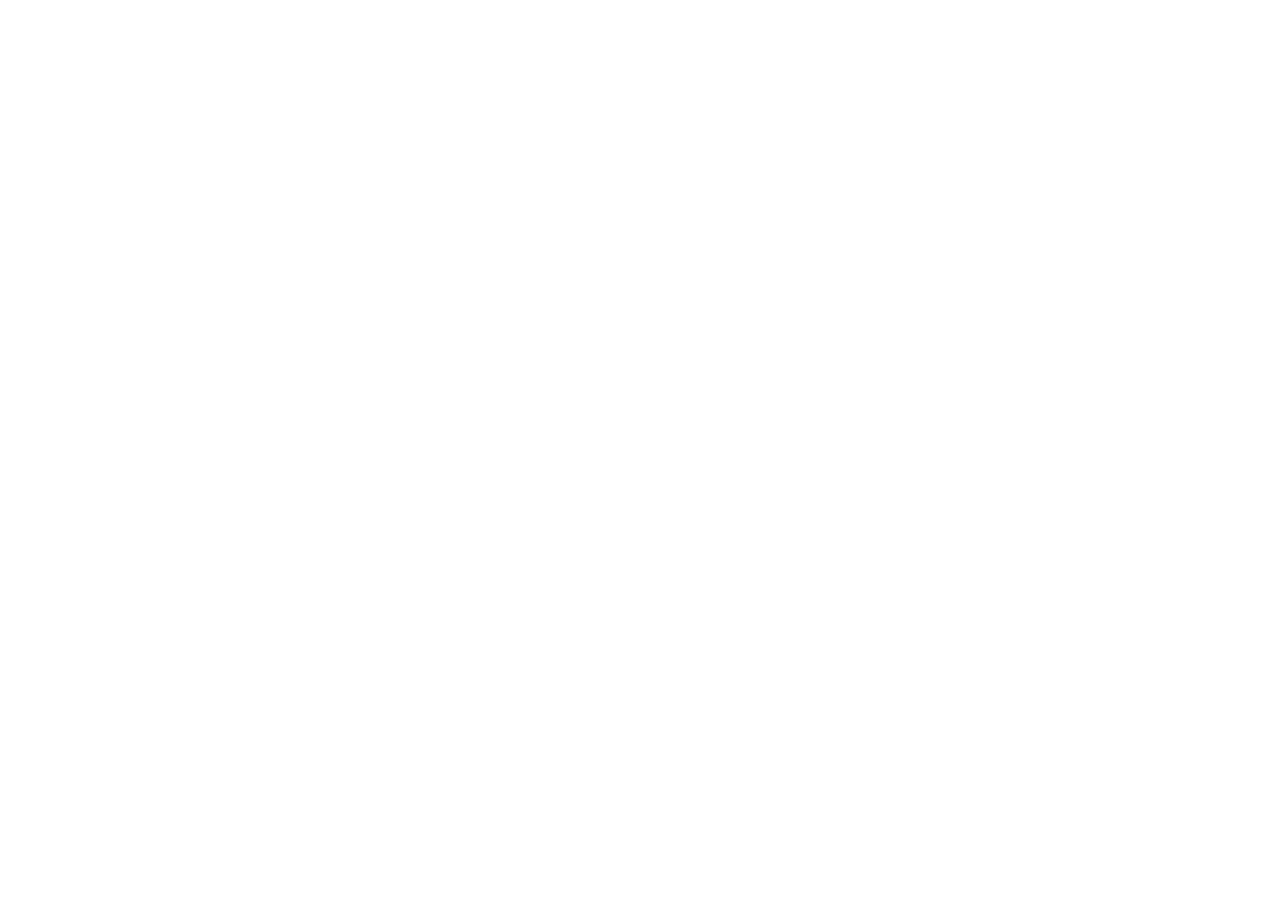
==== _src/templates/index.html @ 541e6546 "check first upload" ====
<!DOCTYPE html>
<html lang="es">
  <head>
    <meta charset="UTF-8" />
    <title>Adalab Web Starter Kit</title>
    <link rel="icon" href="./favicon.png" />
    <link rel="stylesheet" href="./assets/css/main.css" />
  </head>
  <body>
    <div class="page">
      <partial src="_header.html" label="Header"></partial>
      <partial src="_main.html" label="Main"></partial>
      <partial src="_link.html" aClass="link__adalab" text="Adalab" url="https://adalab.es"></partial>
      <partial src="_link.html" aClass="link__github" text="GitHub" url="https://github.com"></partial>
    </div>
  </body>
</html>
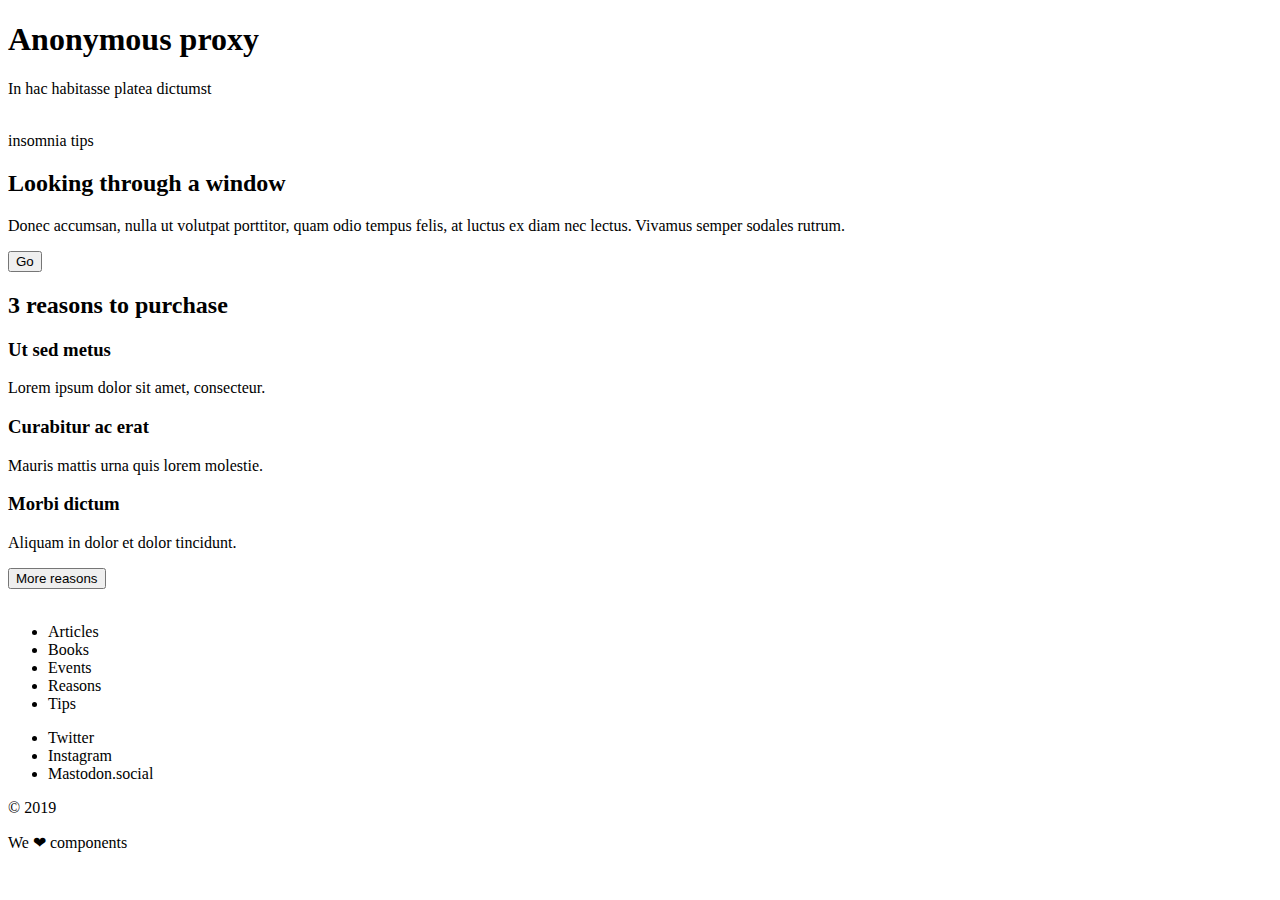
==== commit 9a63900d: "add text and main html structure before partials" ====
--- a/_src/templates/index.html
+++ b/_src/templates/index.html
@@ -1,17 +1,77 @@
 <!DOCTYPE html>
 <html lang="es">
-  <head>
-    <meta charset="UTF-8" />
-    <title>Adalab Web Starter Kit</title>
-    <link rel="icon" href="./favicon.png" />
-    <link rel="stylesheet" href="./assets/css/main.css" />
-  </head>
-  <body>
-    <div class="page">
-      <partial src="_header.html" label="Header"></partial>
-      <partial src="_main.html" label="Main"></partial>
-      <partial src="_link.html" aClass="link__adalab" text="Adalab" url="https://adalab.es"></partial>
-      <partial src="_link.html" aClass="link__github" text="GitHub" url="https://github.com"></partial>
+
+<head>
+  <meta charset="UTF-8" />
+  <title>Evaluación final Beatriz Sobrino</title>
+  <link rel="icon" href="./favicon.png" />
+  <link rel="stylesheet" href="./assets/css/main.css" />
+  <meta name="viewport" content="width=device-width, initial-scale=1.0" />
+  <meta http-equiv="X-UA-Compatible" content="ie=edge" />
+  <!-- <link href="https://fonts.googleapis.com/css?family=Open+Sans|Rubik&display=swap" rel="stylesheet" /> -->
+</head>
+
+<body>
+  <partial src="_header.html" label="Header"></partial>
+  <main>
+    <header>
+      <h1>Anonymous proxy</h1>
+      <p>In hac habitasse platea dictumst</p>
+      <div>
+        <img src="./assets/images/ico-scroll-down.svg" alt="">
+      </div>
+    </header>
+    <section>
+      <aside>insomnia tips</aside>
+      <h2>Looking through a window</h1>
+        <p>Donec accumsan, nulla ut volutpat porttitor, quam odio tempus felis, at luctus ex diam nec lectus. Vivamus
+          semper sodales rutrum.</p>
+        <button>Go</button>
+    </section>
+    <section>
+      <h2>3 reasons to purchase</h1>
+        <div>
+          <div>
+            <h3>Ut sed metus</h3>
+            <p>Lorem ipsum dolor sit amet, consecteur.</p>
+          </div>
+          <div>
+            <h3>Curabitur ac erat</h3>
+            <p>Mauris mattis urna quis lorem molestie.</p>
+          </div>
+          <div>
+            <h3>Morbi dictum</h3>
+            <p>Aliquam in dolor et dolor tincidunt.</p>
+          </div>
+        </div>
+        <button>More reasons</button>
+    </section>
+  </main>
+  <footer>
+    <div><img src="./assets/images/ico-arrow.svg" alt=""></div>
+    <div>
+      <nav>
+        <ul>
+          <li>Articles</li>
+          <li>Books</li>
+          <li>Events</li>
+          <li>Reasons</li>
+          <li>Tips</li>
+        </ul>
+      </nav>
+      <nav>
+        <ul>
+          <li>Twitter</li>
+          <li>Instagram</li>
+          <li>Mastodon.social</li>
+        </ul>
+      </nav>
+      <aside>
+        <p> &copy 2019</p>
+        <p>We <span>&#10084</span> components</p>
+      </aside>
     </div>
-  </body>
+  </footer>
+</body>
+
 </html>
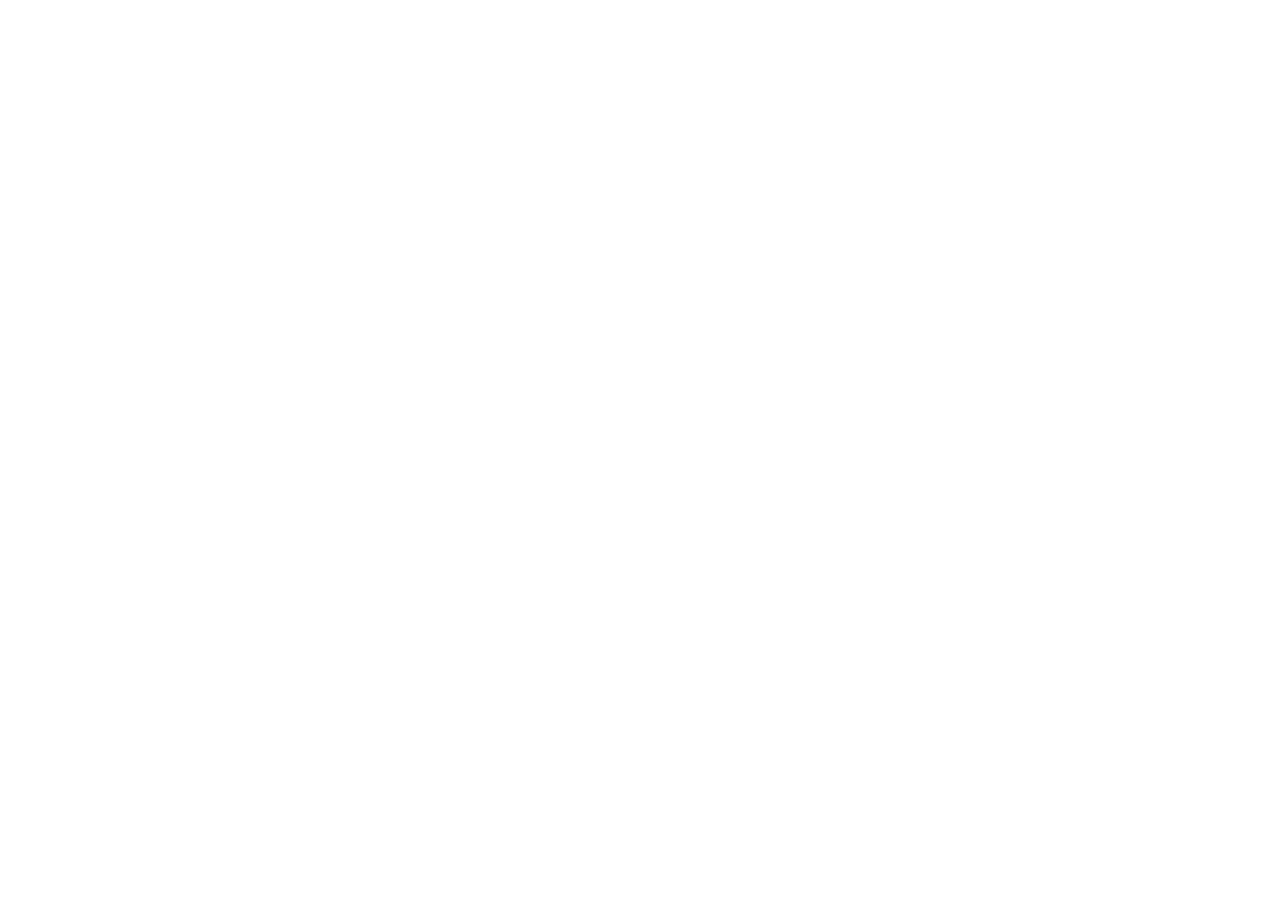
==== commit 89f60641: "add partials" ====
--- a/_src/templates/index.html
+++ b/_src/templates/index.html
@@ -14,64 +14,11 @@
 <body>
   <partial src="_header.html" label="Header"></partial>
   <main>
-    <header>
-      <h1>Anonymous proxy</h1>
-      <p>In hac habitasse platea dictumst</p>
-      <div>
-        <img src="./assets/images/ico-scroll-down.svg" alt="">
-      </div>
-    </header>
-    <section>
-      <aside>insomnia tips</aside>
-      <h2>Looking through a window</h1>
-        <p>Donec accumsan, nulla ut volutpat porttitor, quam odio tempus felis, at luctus ex diam nec lectus. Vivamus
-          semper sodales rutrum.</p>
-        <button>Go</button>
-    </section>
-    <section>
-      <h2>3 reasons to purchase</h1>
-        <div>
-          <div>
-            <h3>Ut sed metus</h3>
-            <p>Lorem ipsum dolor sit amet, consecteur.</p>
-          </div>
-          <div>
-            <h3>Curabitur ac erat</h3>
-            <p>Mauris mattis urna quis lorem molestie.</p>
-          </div>
-          <div>
-            <h3>Morbi dictum</h3>
-            <p>Aliquam in dolor et dolor tincidunt.</p>
-          </div>
-        </div>
-        <button>More reasons</button>
-    </section>
+    <partial src="_hero.html" label="Hero"></partial>
+    <partial src="_window.html" label="Window"></partial>
+    <partial src="_reasons.html" label="Reasons"></partial>
   </main>
-  <footer>
-    <div><img src="./assets/images/ico-arrow.svg" alt=""></div>
-    <div>
-      <nav>
-        <ul>
-          <li>Articles</li>
-          <li>Books</li>
-          <li>Events</li>
-          <li>Reasons</li>
-          <li>Tips</li>
-        </ul>
-      </nav>
-      <nav>
-        <ul>
-          <li>Twitter</li>
-          <li>Instagram</li>
-          <li>Mastodon.social</li>
-        </ul>
-      </nav>
-      <aside>
-        <p> &copy 2019</p>
-        <p>We <span>&#10084</span> components</p>
-      </aside>
-    </div>
-  </footer>
+  <partial src="_footer.html" label="Footer"></partial>
 </body>
 
 </html>
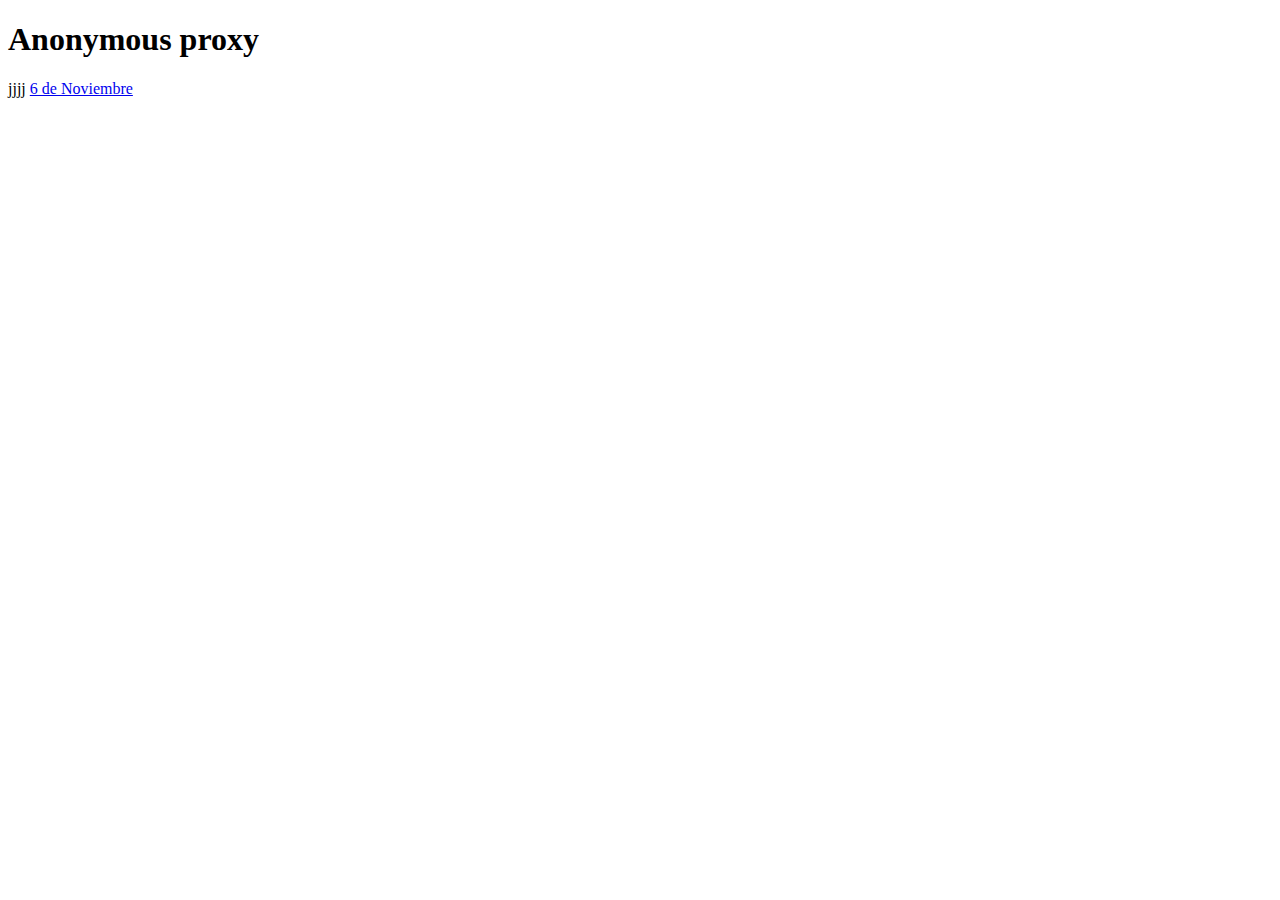
==== commit 5c0e17de: "Add new section under exercise instructions" ====
--- a/_src/templates/index.html
+++ b/_src/templates/index.html
@@ -8,13 +8,18 @@
   <link rel="stylesheet" href="./assets/css/main.css" />
   <meta name="viewport" content="width=device-width, initial-scale=1.0" />
   <meta http-equiv="X-UA-Compatible" content="ie=edge" />
-  <!-- <link href="https://fonts.googleapis.com/css?family=Open+Sans|Rubik&display=swap" rel="stylesheet" /> -->
+  <link href="https://fonts.googleapis.com/css?family=Roboto+Slab:400,700%7CRoboto:400,500,700&display=swap"
+    rel="stylesheet">
 </head>
 
 <body>
   <partial src="_header.html" label="Header"></partial>
   <main>
     <partial src="_hero.html" label="Hero"></partial>
+    <section class="date">
+      <h1 class="date__title">Anonymous proxy</h1>
+      <p>jjjj <a href="http://www.trello.com" title="¡Visita mi trello!" class="date__text">6 de Noviembre</a></p>
+    </section>
     <partial src="_window.html" label="Window"></partial>
     <partial src="_reasons.html" label="Reasons"></partial>
   </main>
